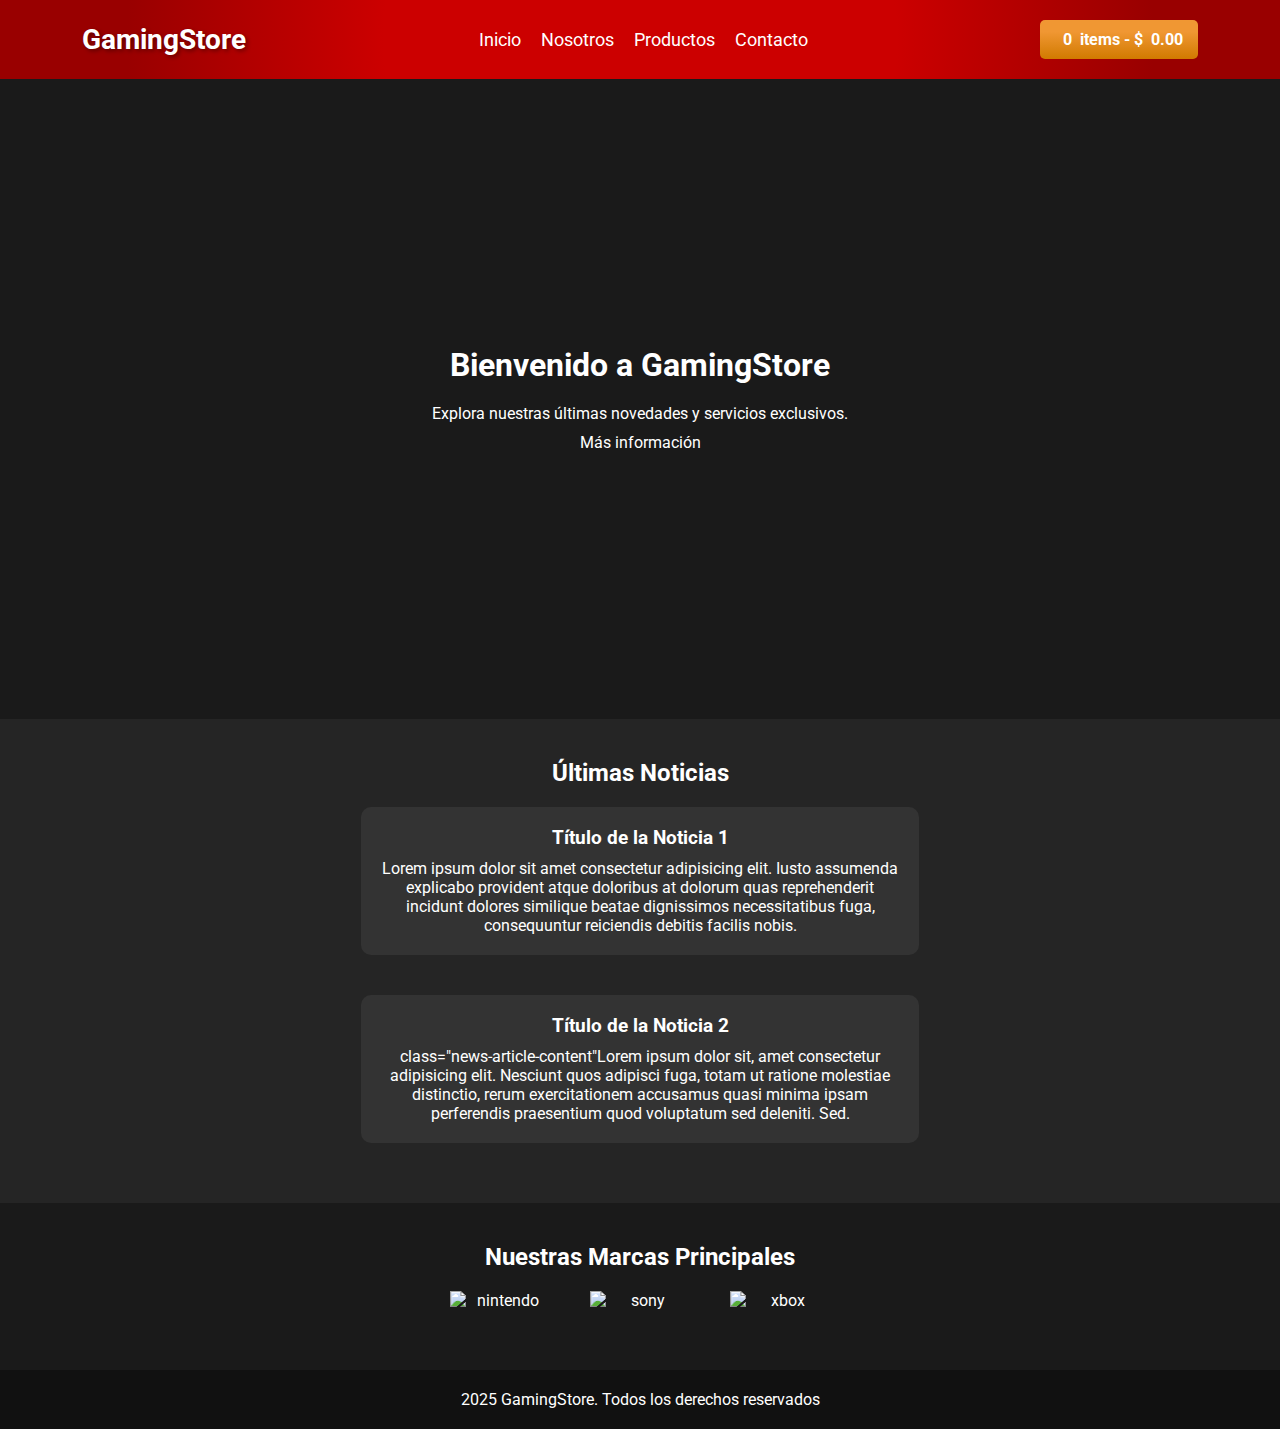
==== index.html @ 3652f3a1 "renombramiento de clases" ====
<!DOCTYPE html>
<html lang="es">

<head>
    <meta charset="UTF-8">
    <meta name="viewport" content="width=device-width, initial-scale=1.0">
    <title>Gaming store - Tu distribuidor de videojuegos en linea</title>
    <script src="https://kit.fontawesome.com/164308ba52.js" crossorigin="anonymous"></script>
    <link rel="stylesheet" href="./assets/css/style.css">
    <script defer src="./assets/js/main.js"></script>
</head>

<body>
    <header class="header-site">
        <div class="header-container container">
            <div class="logo-container">
                <h1 class="logo"><a href="./index.html" class="logo-link">GamingStore</a></h1>
            </div>

            <nav class="navbar">
                <ul class="menu">
                    <li class="menu-item"><a href="./index.html" class="menu-link">Inicio</a></li>
                    <li class="menu-item"><a href="#" class="menu-link">Nosotros</a></li>
                    <li class="menu-item"><a href="./pages/products.html" class="menu-link">Productos</a></li>
                    <li class="menu-item"><a href="#" class="menu-link">Contacto</a></li>
                </ul>
            </nav>

            <div class="cart-container">
                <a href="./pages/cart.html" class="cart-link">
                    <i class="fa-solid fa-cart-shopping cart-icon"></i>
                    <span id="cart-counter">0</span> items - $<span id="cart-total">0.00</span>
                </a>
            </div>
        </div>
    </header>

    <main class="main-content">
        <div class="container">
            <section class="banner">
                <div class="banner-text">
                    <h2 class="banner-title">Bienvenido a GamingStore</h2>
                    <p class="banner-description">Explora nuestras últimas novedades y servicios exclusivos.</p>
                    <a href="#" class="banner-btn">Más información</a>
                </div>
            </section>
        </div>

        <section class="news">
            <div class="news-text container">
                <h2 class="news-title">Últimas Noticias</h2>
                <article class="news-article">
                    <h3 class="news-article-title">
                        <a href="#" class="news-article-link">Título de la Noticia 1</a>
                    </h3>
                    <p class="news-article-content">Lorem ipsum dolor sit amet consectetur adipisicing elit. Iusto assumenda explicabo provident
                        atque doloribus at dolorum quas reprehenderit incidunt dolores similique beatae dignissimos
                        necessitatibus fuga, consequuntur reiciendis debitis facilis nobis.</p>
                </article>
                <article class="news-article">
                    <h3 class="news-article-title">
                        <a href="#" class="news-article-link">Título de la Noticia 2</a>
                    </h3>
                    <p class="news-article-content"> class="news-article-content"Lorem ipsum dolor sit, amet consectetur adipisicing elit. Nesciunt quos adipisci fuga, totam ut
                        ratione molestiae distinctio, rerum exercitationem accusamus quasi minima ipsam perferendis
                        praesentium quod voluptatum sed deleniti. Sed.</p>
                </article>
            </div>
        </section>

        <section class="brands">
            <div class="brands-info container">
                <h2 class="brands-title">Nuestras Marcas Principales</h2>
                <div class="brands-grid">
                    <img src="./assets/images/nintendo.png" alt="nintendo" class="brands-logo">
                    <img src="./assets/images/sony.png" alt="sony" class="brands-logo">
                    <img src="./assets/images/xbox.png" alt="xbox" class="brands-logo">
                </div>
            </div>
        </section>
    </main>

    <footer class="footer">
        <p class="footer-text">2025 GamingStore. Todos los derechos reservados</p>
    </footer>

</body>

</html>
---- assets/css/style.css ----
@import url('https://fonts.googleapis.com/css2?family=Abel&family=Poppins:wght@400;700&family=Roboto:ital,wght@0,100;0,300;0,400;0,500;0,700;0,900;1,100;1,300;1,400;1,500;1,700;1,900&display=swap');

/* reset */
* {
    margin: 0;
    padding: 0;
    box-sizing: border-box;
}

/* Global */

html,
body {
    height: 100%;
}

body {
    font-family: "Roboto", serif;
    font-size: 16px;

    background-color: #1a1a1a;
    color: #ffffff;

    text-align: center;

    display: flex;
    flex-direction: column;
    min-height: 100vh;
}

main {
    flex: 1;
}

a {
    text-decoration: none;
    color: inherit;
}

input {
    text-align: center;
}

.container {
    width: min(90%, 90rem);
    margin: 0 auto;
}

/* Header */
.header-site {
    background: radial-gradient(circle, #cc0000 40%, #990000 80%);
    padding: 20px;

    display: flex;
    justify-content: space-between;
    align-items: center;
}

.header-container {
    display: flex;
    justify-content: space-between;
    align-items: center;
}


.logo {
    margin: 0;
    font-size: 28px;
    text-shadow: 2px 2px 4px rgba(0, 0, 0, 0.4)
}

.menu {
    list-style: none;
    padding: 0;
    display: flex;
    gap: 20px;
}

.menu-item {
    display: inline;
}

.menu-link {
    color: #ffffff;
    text-decoration: none;
    font-size: 18px;
}

.menu-link:hover {
    text-decoration: underline;
    text-decoration-thickness: 2px;
    text-underline-offset: 10px;
}

.cart-container {
    background: linear-gradient(to bottom, #f09733 30%, #d17a00 100%);
    border-radius: 5px;

    padding: 10px 15px;

    color: white;
    font-weight: bold;

    display: flex;
    align-items: center;
    gap: 5px;

    cursor: pointer;
}

.cart-link{
    text-decoration: none;
    color: white;
    display: flex;
    align-items: center;
    gap: 8px;
}

/* Banner */
.banner {
    margin-top: 20px;
    margin-bottom: 20px;
    width: 100%;
    height: 600px;

    background-image: url('../images/banner.jpg');
    background-size: cover;
    background-size: contain;
    background-repeat: no-repeat;
    background-position: center;

    display: flex;
    flex-direction: column;
    align-items: center;
    justify-content: center;
    text-align: center;
}

.banner-text {
    background-color: #1A1A1A;
    padding: 10px;

    display: flex;
    flex-direction: column;
    gap: 10px;
}

.banner-title {
    font-size: 32px;
    margin-bottom: 10px;
}

/* News*/
.news {
    background-color: #252525;
    padding: 40px 20px;
}

.news-text {
    display: flex;
    flex-direction: column;
    justify-content: center;
    align-items: center;
    gap: 20px;
}

.news-title {
    display: block;
    text-align: center;
}

.news-article {
    margin-bottom: 20px;
    padding: 20px;
    width: 50%;

    background-color: #333;
    border-radius: 10px;

    display: flex;
    flex-direction: column;
    gap: 10px;
}

/* Brands */
.brands {
    padding: 40px 20px;
    text-align: center;
}

.brands-info {
    display: flex;
    flex-direction: column;
    gap: 20px;
}

.brands-grid {
    display: flex;
    justify-content: center;
    gap: 40px;
}

.brands-logo {
    background-color: transparent;
    width: 100px;
    height: auto;
}

/* Footer */
footer {
    background-color: #111;
    padding: 20px;
    margin-top: 20px;
}

/* Product List */
.products {
    margin-top: 20px;
    margin-bottom: 20px;

    display: flex;
    flex-direction: column;
    align-items: center;
    gap: 10px;
}

.products-title {
    display: block;
    padding: 10px;
}

.products-grid {
    display: grid;
    grid-template-columns: auto 55% repeat(3, auto);
    width: 700px;
}

.products-grid-header {
    font-weight: bold;
    background: #E90B00;
    padding: 10px;
}

.item {
    padding: 10px;
    display: flex;
    align-items: center;
    justify-content: center;
}

.item-align-left {
    justify-content: start;
}

.quantity {
    height: 30px;
    width: 50px;
    justify-self: center;
    align-self: center;
}

.place-order {
    margin-top: 20px;
}

.btn {
    font-family: "Roboto", serif;
    background-color: #E90B00;
    padding: 10px 30px;
    color: #ffffff;
    font-size: 16px;
    border: none;
    cursor: pointer;
}

.btn:hover {
    background: #C00A00;

}

input[type="number"]::-webkit-inner-spin-button {
    height: 20px;
}

.error-message {
    margin-top: 10px;
    font-size: 12px;

}

/* carrito de compras */

.cart {
    margin-top: 20px;

    display: flex;
    flex-direction: column;
    align-items: center;
    gap: 10px;
}

.cart-title {
    padding: 10px;
}

.cart-list {
    display: flex;
    flex-direction: column;
}

.cart-item {
    display: grid;
    grid-template-columns: auto auto 55% repeat(3, auto);
    width: 700px;
}

.delete-btn {
    padding: 3px;
    cursor: pointer;
}

.payment-breakdown {
    display: flex;
    flex-direction: column;
    align-items: end;
    width: 700px;
}

.subtotal, .tax, .total {
    padding: 5px;
}

.quantity-input {
    height: 30px;
    width: 50px;
    justify-self: center;
    align-self: center;
}

.cart-buttons {
    display: flex;
    gap: 10px;
}

/* confirmacion de la orden */

.confirmation {
    margin-top: 20px;

    display: flex;
    flex-direction: column;
    align-items: center;
    gap: 20px;
}
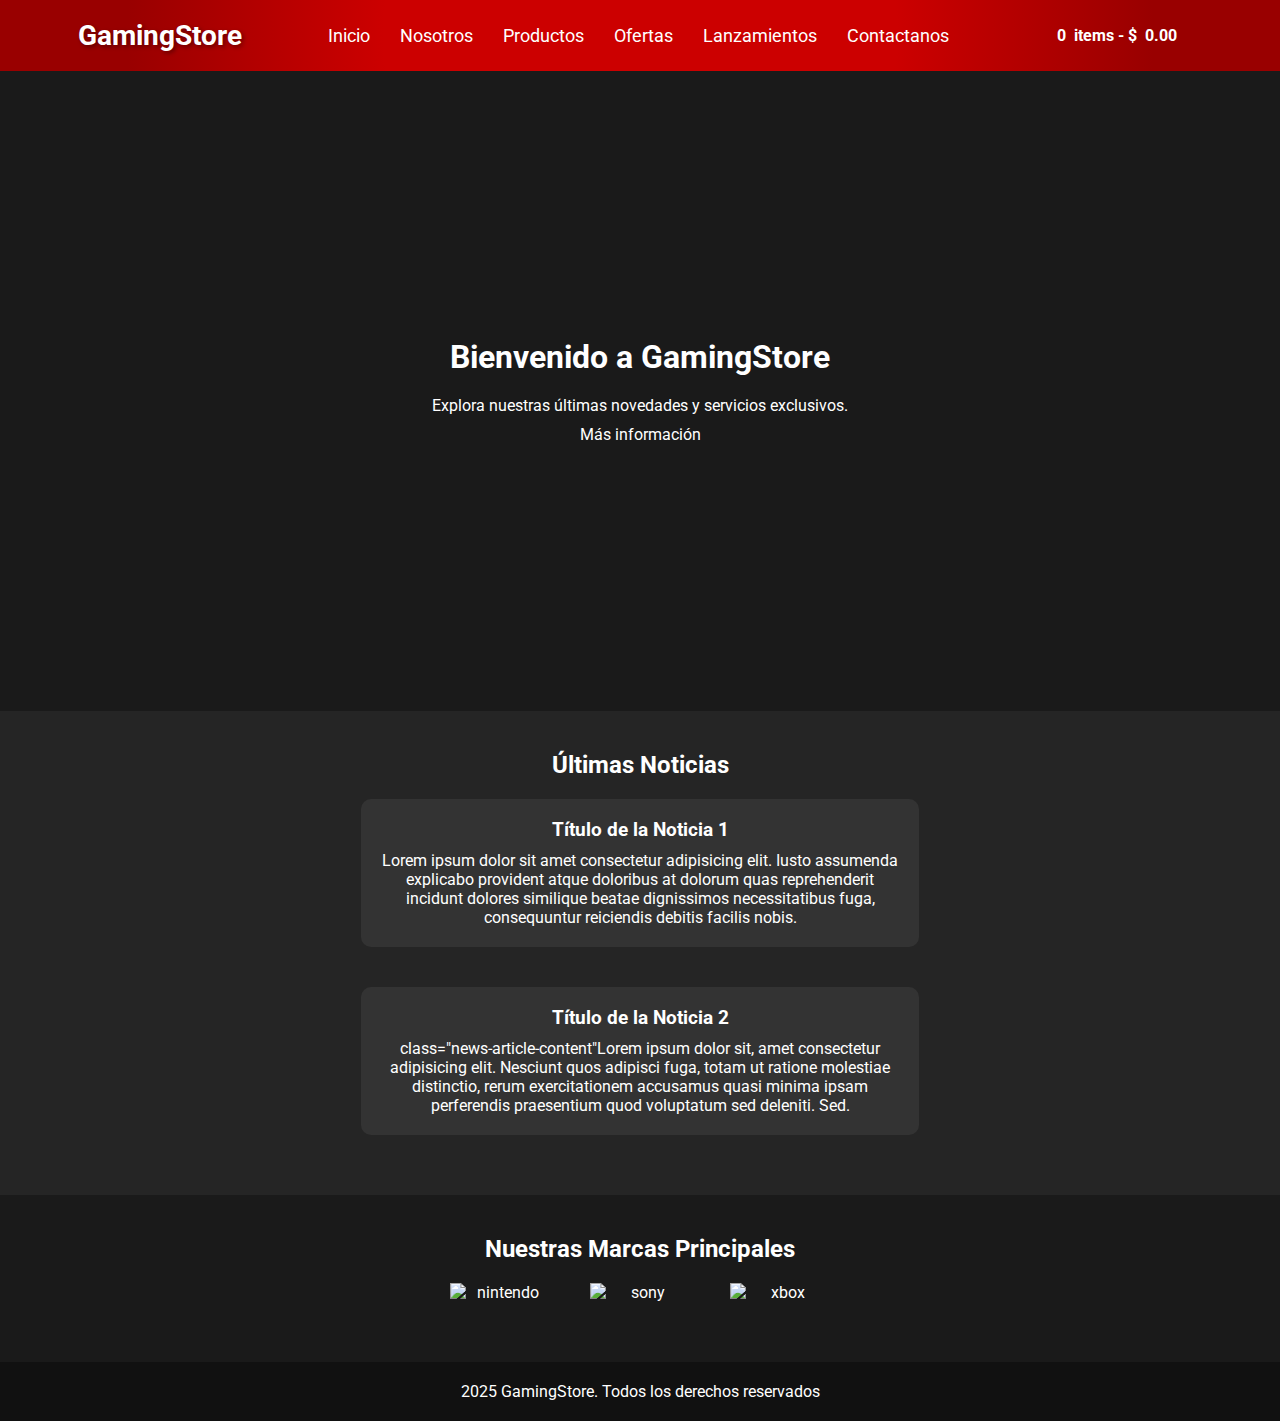
==== commit 11bec444: "Readme.md, login.js, main.js, cart.js actualizado" ====
--- a/index.html
+++ b/index.html
@@ -7,6 +7,9 @@
     <title>Gaming store - Tu distribuidor de videojuegos en linea</title>
     <script src="https://kit.fontawesome.com/164308ba52.js" crossorigin="anonymous"></script>
     <link rel="stylesheet" href="./assets/css/style.css">
+    <script src="https://cdn.jsdelivr.net/npm/sweetalert2@11"></script>
+    <script defer src="./assets/js/login.js"></script>
+    <script defer src="../assets/js/cart-header.js"></script>
     <script defer src="./assets/js/main.js"></script>
 </head>
 
@@ -22,18 +25,28 @@
                     <li class="menu-item"><a href="./index.html" class="menu-link">Inicio</a></li>
                     <li class="menu-item"><a href="#" class="menu-link">Nosotros</a></li>
                     <li class="menu-item"><a href="./pages/products.html" class="menu-link">Productos</a></li>
-                    <li class="menu-item"><a href="#" class="menu-link">Contacto</a></li>
+                    <li class="menu-item"><a href="#" class="menu-link">Ofertas</a></li>
+                    <li class="menu-item"><a href="#" class="menu-link">Lanzamientos</a></li>
+                    <li class="menu-item"><a href="#" class="menu-link">Contactanos</a></li>
                 </ul>
             </nav>
 
-            <div class="cart-container">
-                <a href="./pages/cart.html" class="cart-link">
-                    <i class="fa-solid fa-cart-shopping cart-icon"></i>
-                    <span id="cart-counter">0</span> items - $<span id="cart-total">0.00</span>
-                </a>
+            <div class="header-right-container">
+                <div class="cart-container">
+                    <a href="./pages/cart.html" class="cart-link">
+                        <i class="fa-solid fa-cart-shopping cart-icon"></i>
+                        <span id="cart-counter">0</span> items - $<span id="cart-total">0.00</span>
+                    </a>
+                </div>
+                <div class="logout-container">
+                    <button id="logout-button" class="logout-btn" style="display: none;">
+                        <i class="fas fa-sign-out-alt"></i> Cerrar sesión
+                    </button>
+                </div>
             </div>
         </div>
     </header>
+
 
     <main class="main-content">
         <div class="container">
@@ -53,7 +66,8 @@
                     <h3 class="news-article-title">
                         <a href="#" class="news-article-link">Título de la Noticia 1</a>
                     </h3>
-                    <p class="news-article-content">Lorem ipsum dolor sit amet consectetur adipisicing elit. Iusto assumenda explicabo provident
+                    <p class="news-article-content">Lorem ipsum dolor sit amet consectetur adipisicing elit. Iusto
+                        assumenda explicabo provident
                         atque doloribus at dolorum quas reprehenderit incidunt dolores similique beatae dignissimos
                         necessitatibus fuga, consequuntur reiciendis debitis facilis nobis.</p>
                 </article>
@@ -61,7 +75,8 @@
                     <h3 class="news-article-title">
                         <a href="#" class="news-article-link">Título de la Noticia 2</a>
                     </h3>
-                    <p class="news-article-content"> class="news-article-content"Lorem ipsum dolor sit, amet consectetur adipisicing elit. Nesciunt quos adipisci fuga, totam ut
+                    <p class="news-article-content"> class="news-article-content"Lorem ipsum dolor sit, amet consectetur
+                        adipisicing elit. Nesciunt quos adipisci fuga, totam ut
                         ratione molestiae distinctio, rerum exercitationem accusamus quasi minima ipsam perferendis
                         praesentium quod voluptatum sed deleniti. Sed.</p>
                 </article>
--- a/assets/css/style.css
+++ b/assets/css/style.css
@@ -49,7 +49,7 @@
 /* Header */
 .header-site {
     background: radial-gradient(circle, #cc0000 40%, #990000 80%);
-    padding: 20px;
+    padding: 16px;
 
     display: flex;
     justify-content: space-between;
@@ -73,7 +73,7 @@
     list-style: none;
     padding: 0;
     display: flex;
-    gap: 20px;
+    gap: 30px;
 }
 
 .menu-item {
@@ -92,8 +92,13 @@
     text-underline-offset: 10px;
 }
 
+.header-right-container {
+    display: flex;
+    gap: 10px;
+}
+
 .cart-container {
-    background: linear-gradient(to bottom, #f09733 30%, #d17a00 100%);
+    background: transparent;
     border-radius: 5px;
 
     padding: 10px 15px;
@@ -108,12 +113,36 @@
     cursor: pointer;
 }
 
-.cart-link{
+.cart-link {
     text-decoration: none;
     color: white;
     display: flex;
     align-items: center;
     gap: 8px;
+}
+
+/* logout */
+.logout-btn {
+    background-color: #dc3545;
+    color: white;
+    border: none;
+    padding: 10px 15px;
+    border-radius: 5px;
+    font-size: 16px;
+    cursor: pointer;
+    display: inline-flex;
+    align-items: center;
+    gap: 8px;
+    transition: background-color 0.3s ease;
+    font-family: "Roboto", serif;
+}
+
+.logout-btn i {
+    font-size: 16px;
+}
+
+.logout-btn:hover {
+    background-color: #c82333;
 }
 
 /* Banner */
@@ -288,7 +317,7 @@
 
 }
 
-/* carrito de compras */
+/* cart */
 
 .cart {
     margin-top: 20px;
@@ -326,7 +355,9 @@
     width: 700px;
 }
 
-.subtotal, .tax, .total {
+.subtotal,
+.tax,
+.total {
     padding: 5px;
 }
 
@@ -342,7 +373,7 @@
     gap: 10px;
 }
 
-/* confirmacion de la orden */
+/* order confirmation */
 
 .confirmation {
     margin-top: 20px;
@@ -351,4 +382,14 @@
     flex-direction: column;
     align-items: center;
     gap: 20px;
-}+}
+/* sweet alert */
+
+.swal2-confirm {
+    background-color: #c82333;
+    color: white;
+}
+
+.my-loader-class {
+    border-color: transparent #c82333 transparent #c82333;
+  }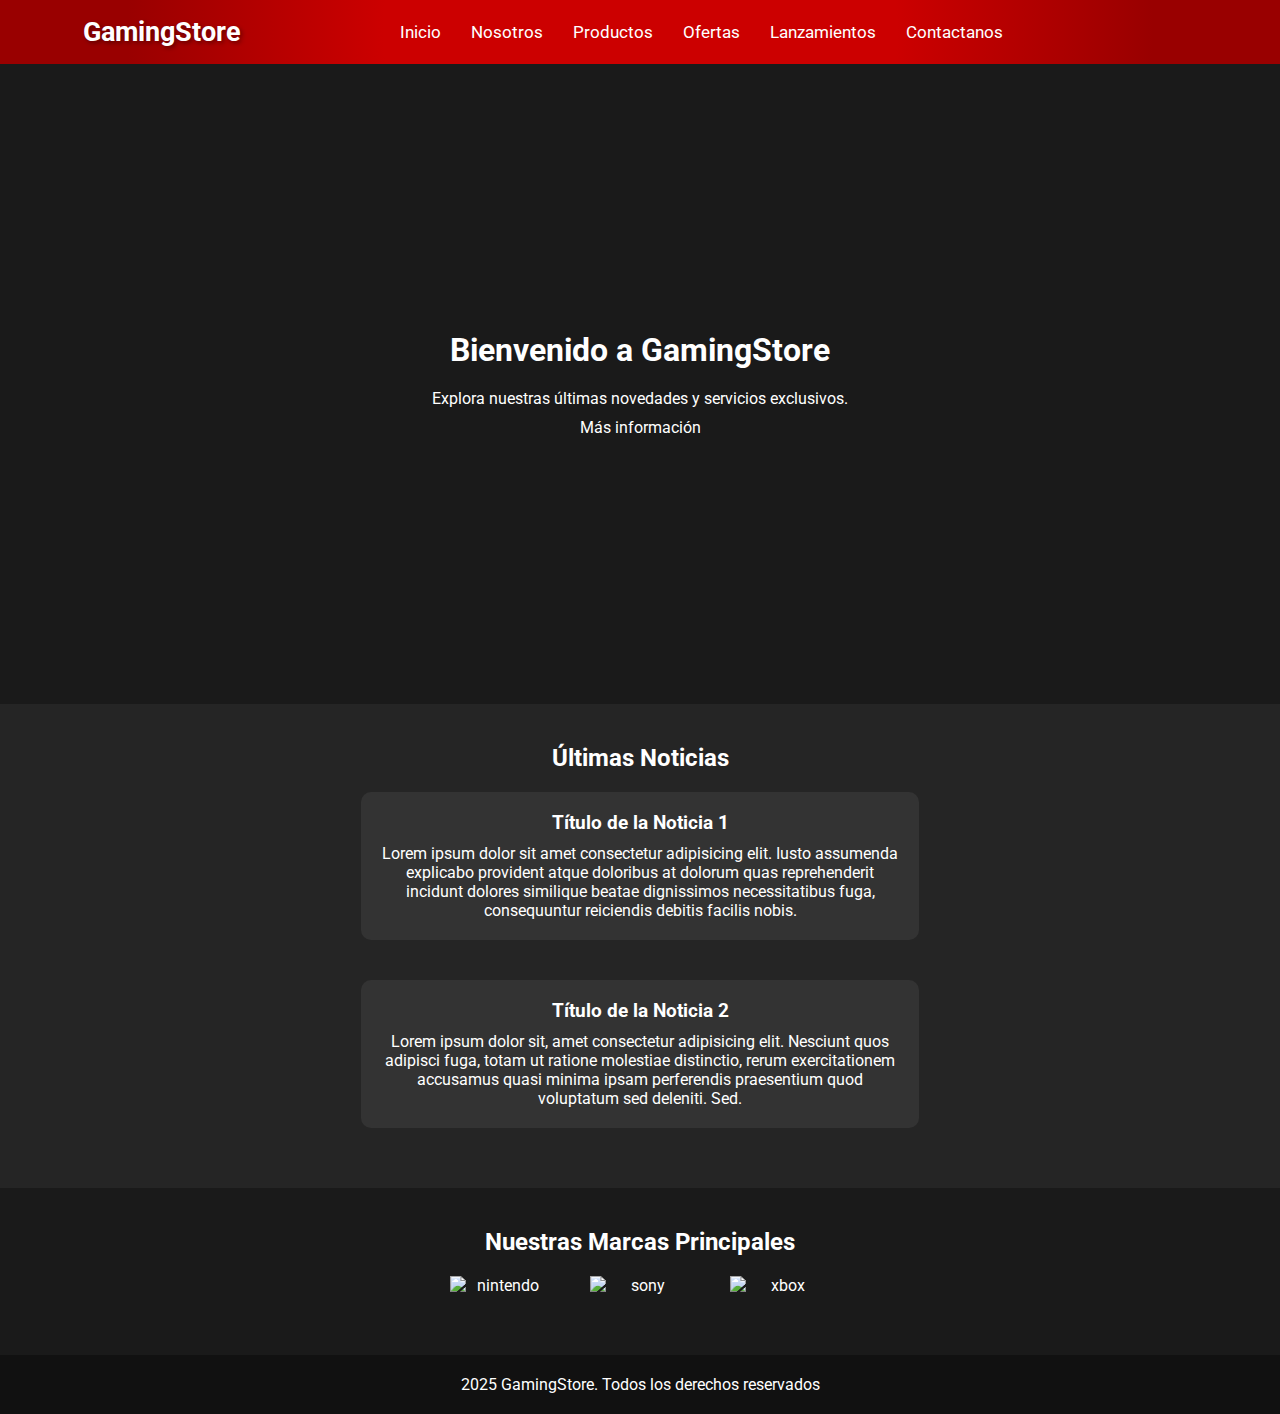
==== commit 0536f60c: "ultima modificacion version responsive" ====
--- a/index.html
+++ b/index.html
@@ -5,100 +5,112 @@
     <meta charset="UTF-8">
     <meta name="viewport" content="width=device-width, initial-scale=1.0">
     <title>Gaming store - Tu distribuidor de videojuegos en linea</title>
+    <link rel="stylesheet" href="./assets/css/style.css">
     <script src="https://kit.fontawesome.com/164308ba52.js" crossorigin="anonymous"></script>
-    <link rel="stylesheet" href="./assets/css/style.css">
     <script src="https://cdn.jsdelivr.net/npm/sweetalert2@11"></script>
+    <script defer src="./assets/js/hamburguer-menu.js"></script>
     <script defer src="./assets/js/login.js"></script>
-    <script defer src="../assets/js/cart-header.js"></script>
+    <script defer src="./assets/js/cart-header.js"></script>
     <script defer src="./assets/js/main.js"></script>
 </head>
 
-<body>
-    <header class="header-site">
-        <div class="header-container container">
-            <div class="logo-container">
-                <h1 class="logo"><a href="./index.html" class="logo-link">GamingStore</a></h1>
+    <body>
+        <header class="header-site">
+            <div class="header-container container">
+                <div class="header-left-container">
+                    <div class="hamburguer-container">
+                        <button class="hamburguer-open" id="open"><i class="fa-solid fa-bars"></i></button>
+                    </div>
+                    <div class="logo-container">
+                        <h1 class="logo"><a href="./index.html" class="logo-link">GamingStore</a></h1>
+                    </div>
+                </div>
+
+                <nav class="navbar">
+                    <ul class="menu" id="menu-main">
+                        <button class="hamburguer-close" id="close"><i class="fa-solid fa-xmark"></i></button>
+                        <li class="menu-item"><a href="./index.html" class="menu-link">Inicio</a></li>
+                        <li class="menu-item"><a href="#" class="menu-link">Nosotros</a></li>
+                        <li class="menu-item"><a href="./pages/products.html" class="menu-link">Productos</a></li>
+                        <li class="menu-item"><a href="#" class="menu-link">Ofertas</a></li>
+                        <li class="menu-item"><a href="#" class="menu-link">Lanzamientos</a></li>
+                        <li class="menu-item"><a href="#" class="menu-link">Contactanos</a></li>
+                    </ul>
+                </nav>
+
+                <div class="header-right-container">
+                    <div class="cart-container">
+                        <a href="./pages/cart.html" class="cart-link">
+                            <i class="fa-solid fa-cart-shopping cart-icon"></i>
+                            <div class="cart-summary">
+                                <span id="cart-counter">0</span> items - $<span id="cart-total">0.00</span>
+                            </div>
+                        </a>
+                    </div>
+                    <div class="logout-container">
+                        <button id="logout-button" class="logout-btn" style="display: none;">
+                            <i class="fas fa-sign-out-alt logout-icon"></i>
+                            <span class="logout-text">Cerrar sesión</span>
+                        </button>
+                    </div>
+                </div>
+            </div>
+        </header>
+
+
+        <main class="main-content">
+            <div class="container">
+                <section class="banner">
+                    <div class="banner-text">
+                        <h2 class="banner-title">Bienvenido a GamingStore</h2>
+                        <p class="banner-description">Explora nuestras últimas novedades y servicios exclusivos.</p>
+                        <a href="#" class="banner-btn">Más información</a>
+                    </div>
+                </section>
             </div>
 
-            <nav class="navbar">
-                <ul class="menu">
-                    <li class="menu-item"><a href="./index.html" class="menu-link">Inicio</a></li>
-                    <li class="menu-item"><a href="#" class="menu-link">Nosotros</a></li>
-                    <li class="menu-item"><a href="./pages/products.html" class="menu-link">Productos</a></li>
-                    <li class="menu-item"><a href="#" class="menu-link">Ofertas</a></li>
-                    <li class="menu-item"><a href="#" class="menu-link">Lanzamientos</a></li>
-                    <li class="menu-item"><a href="#" class="menu-link">Contactanos</a></li>
-                </ul>
-            </nav>
+            <section class="news">
+                <div class="news-text container">
+                    <h2 class="news-title">Últimas Noticias</h2>
+                    <article class="news-article">
+                        <h3 class="news-article-title">
+                            <a href="#" class="news-article-link">Título de la Noticia 1</a>
+                        </h3>
+                        <p class="news-article-content">Lorem ipsum dolor sit amet consectetur adipisicing elit. Iusto
+                            assumenda explicabo provident
+                            atque doloribus at dolorum quas reprehenderit incidunt dolores similique beatae dignissimos
+                            necessitatibus fuga, consequuntur reiciendis debitis facilis nobis.</p>
+                    </article>
+                    <article class="news-article">
+                        <h3 class="news-article-title">
+                            <a href="#" class="news-article-link">Título de la Noticia 2</a>
+                        </h3>
+                        <p class="news-article-content">Lorem ipsum dolor sit, amet 
+                            consectetur
+                            adipisicing elit. Nesciunt quos adipisci fuga, totam ut
+                            ratione molestiae distinctio, rerum exercitationem accusamus quasi minima ipsam perferendis
+                            praesentium quod voluptatum sed deleniti. Sed.</p>
+                    </article>
+                </div>
+            </section>
 
-            <div class="header-right-container">
-                <div class="cart-container">
-                    <a href="./pages/cart.html" class="cart-link">
-                        <i class="fa-solid fa-cart-shopping cart-icon"></i>
-                        <span id="cart-counter">0</span> items - $<span id="cart-total">0.00</span>
-                    </a>
+            <section class="brands">
+                <div class="brands-info container">
+                    <h2 class="brands-title">Nuestras Marcas Principales</h2>
+                    <div class="brands-grid">
+                        <img src="./assets/images/nintendo.png" alt="nintendo" class="brands-logo">
+                        <img src="./assets/images/sony.png" alt="sony" class="brands-logo">
+                        <img src="./assets/images/xbox.png" alt="xbox" class="brands-logo">
+                    </div>
                 </div>
-                <div class="logout-container">
-                    <button id="logout-button" class="logout-btn" style="display: none;">
-                        <i class="fas fa-sign-out-alt"></i> Cerrar sesión
-                    </button>
-                </div>
-            </div>
-        </div>
-    </header>
+            </section>
+        </main>
+
+        <footer class="footer">
+            <p class="footer-text">2025 GamingStore. Todos los derechos reservados</p>
+        </footer>
+
+    </body>
 
 
-    <main class="main-content">
-        <div class="container">
-            <section class="banner">
-                <div class="banner-text">
-                    <h2 class="banner-title">Bienvenido a GamingStore</h2>
-                    <p class="banner-description">Explora nuestras últimas novedades y servicios exclusivos.</p>
-                    <a href="#" class="banner-btn">Más información</a>
-                </div>
-            </section>
-        </div>
-
-        <section class="news">
-            <div class="news-text container">
-                <h2 class="news-title">Últimas Noticias</h2>
-                <article class="news-article">
-                    <h3 class="news-article-title">
-                        <a href="#" class="news-article-link">Título de la Noticia 1</a>
-                    </h3>
-                    <p class="news-article-content">Lorem ipsum dolor sit amet consectetur adipisicing elit. Iusto
-                        assumenda explicabo provident
-                        atque doloribus at dolorum quas reprehenderit incidunt dolores similique beatae dignissimos
-                        necessitatibus fuga, consequuntur reiciendis debitis facilis nobis.</p>
-                </article>
-                <article class="news-article">
-                    <h3 class="news-article-title">
-                        <a href="#" class="news-article-link">Título de la Noticia 2</a>
-                    </h3>
-                    <p class="news-article-content"> class="news-article-content"Lorem ipsum dolor sit, amet consectetur
-                        adipisicing elit. Nesciunt quos adipisci fuga, totam ut
-                        ratione molestiae distinctio, rerum exercitationem accusamus quasi minima ipsam perferendis
-                        praesentium quod voluptatum sed deleniti. Sed.</p>
-                </article>
-            </div>
-        </section>
-
-        <section class="brands">
-            <div class="brands-info container">
-                <h2 class="brands-title">Nuestras Marcas Principales</h2>
-                <div class="brands-grid">
-                    <img src="./assets/images/nintendo.png" alt="nintendo" class="brands-logo">
-                    <img src="./assets/images/sony.png" alt="sony" class="brands-logo">
-                    <img src="./assets/images/xbox.png" alt="xbox" class="brands-logo">
-                </div>
-            </div>
-        </section>
-    </main>
-
-    <footer class="footer">
-        <p class="footer-text">2025 GamingStore. Todos los derechos reservados</p>
-    </footer>
-
-</body>
-
 </html>--- a/assets/css/style.css
+++ b/assets/css/style.css
@@ -16,7 +16,7 @@
 
 body {
     font-family: "Roboto", serif;
-    font-size: 16px;
+    font-size: 1rem;
 
     background-color: #1a1a1a;
     color: #ffffff;
@@ -49,7 +49,7 @@
 /* Header */
 .header-site {
     background: radial-gradient(circle, #cc0000 40%, #990000 80%);
-    padding: 16px;
+    padding: 1rem;
 
     display: flex;
     justify-content: space-between;
@@ -62,18 +62,24 @@
     align-items: center;
 }
 
+.header-left-container {
+    display: flex;
+    align-items: center;
+    gap: .3125rem;
+}
 
 .logo {
     margin: 0;
-    font-size: 28px;
+    font-size: 1.75rem;
     text-shadow: 2px 2px 4px rgba(0, 0, 0, 0.4)
 }
 
 .menu {
     list-style: none;
     padding: 0;
-    display: flex;
-    gap: 30px;
+
+    display: flex;
+    gap: 1.875rem;
 }
 
 .menu-item {
@@ -83,7 +89,7 @@
 .menu-link {
     color: #ffffff;
     text-decoration: none;
-    font-size: 18px;
+    font-size: 1.125rem;
 }
 
 .menu-link:hover {
@@ -94,21 +100,21 @@
 
 .header-right-container {
     display: flex;
-    gap: 10px;
+    gap: .625rem;
 }
 
 .cart-container {
     background: transparent;
     border-radius: 5px;
 
-    padding: 10px 15px;
+    padding: .625rem .9375rem;
 
     color: white;
     font-weight: bold;
 
     display: flex;
     align-items: center;
-    gap: 5px;
+    gap: .3125rem;
 
     cursor: pointer;
 }
@@ -118,7 +124,17 @@
     color: white;
     display: flex;
     align-items: center;
-    gap: 8px;
+    gap: .5rem;
+}
+
+.cart-icon {
+    font-size: 1.375rem;
+}
+
+/* hamburguer btn*/
+.hamburguer-open,
+.hamburguer-close {
+    display: none;
 }
 
 /* logout */
@@ -126,19 +142,19 @@
     background-color: #dc3545;
     color: white;
     border: none;
-    padding: 10px 15px;
+    padding: .625rem .9375rem;
     border-radius: 5px;
-    font-size: 16px;
+    font-size: inherit;
     cursor: pointer;
     display: inline-flex;
     align-items: center;
-    gap: 8px;
+    gap: .5rem;
     transition: background-color 0.3s ease;
     font-family: "Roboto", serif;
 }
 
-.logout-btn i {
-    font-size: 16px;
+.logout-icon {
+    font-size: 1.375rem;
 }
 
 .logout-btn:hover {
@@ -147,16 +163,15 @@
 
 /* Banner */
 .banner {
-    margin-top: 20px;
-    margin-bottom: 20px;
+    margin-top: 1.25rem;
+    margin-bottom: 1.25rem;
     width: 100%;
-    height: 600px;
+    height: 37.5rem;
 
     background-image: url('../images/banner.jpg');
-    background-size: cover;
     background-size: contain;
+    background-position: center;
     background-repeat: no-repeat;
-    background-position: center;
 
     display: flex;
     flex-direction: column;
@@ -167,22 +182,22 @@
 
 .banner-text {
     background-color: #1A1A1A;
-    padding: 10px;
-
-    display: flex;
-    flex-direction: column;
-    gap: 10px;
+    padding: .625rem;
+
+    display: flex;
+    flex-direction: column;
+    gap: .625rem;
 }
 
 .banner-title {
-    font-size: 32px;
-    margin-bottom: 10px;
+    font-size: 2rem;
+    margin-bottom: .625rem;
 }
 
 /* News*/
 .news {
     background-color: #252525;
-    padding: 40px 20px;
+    padding: 2.5rem 1.25rem;
 }
 
 .news-text {
@@ -190,7 +205,7 @@
     flex-direction: column;
     justify-content: center;
     align-items: center;
-    gap: 20px;
+    gap: 1.25rem;
 }
 
 .news-title {
@@ -199,8 +214,8 @@
 }
 
 .news-article {
-    margin-bottom: 20px;
-    padding: 20px;
+    margin-bottom: 1.25rem;
+    padding: 1.25rem;
     width: 50%;
 
     background-color: #333;
@@ -208,70 +223,70 @@
 
     display: flex;
     flex-direction: column;
-    gap: 10px;
+    gap: .625rem;
 }
 
 /* Brands */
 .brands {
-    padding: 40px 20px;
+    padding: 2.5rem 1.25rem;
     text-align: center;
 }
 
 .brands-info {
     display: flex;
     flex-direction: column;
-    gap: 20px;
+    gap: 1.25rem;
 }
 
 .brands-grid {
     display: flex;
     justify-content: center;
-    gap: 40px;
+    gap: 2.5rem;
 }
 
 .brands-logo {
     background-color: transparent;
-    width: 100px;
+    width: 6.25rem;
     height: auto;
 }
 
 /* Footer */
 footer {
     background-color: #111;
-    padding: 20px;
-    margin-top: 20px;
+    padding: 1.25rem;
+    margin-top: 1.25rem;
 }
 
 /* Product List */
 .products {
-    margin-top: 20px;
-    margin-bottom: 20px;
-
-    display: flex;
-    flex-direction: column;
-    align-items: center;
-    gap: 10px;
+    margin-top: 1.25rem;
+    margin-bottom: 1.25rem;
+
+    display: flex;
+    flex-direction: column;
+    align-items: center;
+    gap: .625rem;
 }
 
 .products-title {
     display: block;
-    padding: 10px;
+    padding: .625rem;
 }
 
 .products-grid {
     display: grid;
     grid-template-columns: auto 55% repeat(3, auto);
-    width: 700px;
+    width: 43.75rem;
 }
 
 .products-grid-header {
     font-weight: bold;
     background: #E90B00;
-    padding: 10px;
+    padding: .625rem;
 }
 
 .item {
-    padding: 10px;
+    padding: .625rem;
     display: flex;
     align-items: center;
     justify-content: center;
@@ -282,22 +297,22 @@
 }
 
 .quantity {
-    height: 30px;
-    width: 50px;
+    height: 1.875rem;
+    width: 3.125rem;
     justify-self: center;
     align-self: center;
 }
 
 .place-order {
-    margin-top: 20px;
+    margin-top: 1.25rem;
 }
 
 .btn {
     font-family: "Roboto", serif;
     background-color: #E90B00;
-    padding: 10px 30px;
+    padding: .625rem 1.875rem;
     color: #ffffff;
-    font-size: 16px;
+    font-size: 1rem;
     border: none;
     cursor: pointer;
 }
@@ -308,28 +323,28 @@
 }
 
 input[type="number"]::-webkit-inner-spin-button {
-    height: 20px;
+    height: 1.25rem;
 }
 
 .error-message {
-    margin-top: 10px;
-    font-size: 12px;
+    margin-top: .625rem;
+    font-size: .75rem;
 
 }
 
 /* cart */
 
 .cart {
-    margin-top: 20px;
-
-    display: flex;
-    flex-direction: column;
-    align-items: center;
-    gap: 10px;
+    margin-top: 1.25rem;
+
+    display: flex;
+    flex-direction: column;
+    align-items: center;
+    gap: .625rem;
 }
 
 .cart-title {
-    padding: 10px;
+    padding: .625rem;
 }
 
 .cart-list {
@@ -340,11 +355,12 @@
 .cart-item {
     display: grid;
     grid-template-columns: auto auto 55% repeat(3, auto);
-    width: 700px;
+    justify-content: center;
+    width: 43.75rem;
 }
 
 .delete-btn {
-    padding: 3px;
+    padding: .1875rem;
     cursor: pointer;
 }
 
@@ -352,37 +368,38 @@
     display: flex;
     flex-direction: column;
     align-items: end;
-    width: 700px;
+    width: 43.75rem;
 }
 
 .subtotal,
 .tax,
 .total {
-    padding: 5px;
+    padding: .3125rem;
 }
 
 .quantity-input {
-    height: 30px;
-    width: 50px;
+    height: 1.875rem;
+    width: 3.125rem;
     justify-self: center;
     align-self: center;
 }
 
 .cart-buttons {
     display: flex;
-    gap: 10px;
+    gap: .625rem;
 }
 
 /* order confirmation */
 
 .confirmation {
-    margin-top: 20px;
-
-    display: flex;
-    flex-direction: column;
-    align-items: center;
-    gap: 20px;
-}
+    margin-top: 1.25rem;
+
+    display: flex;
+    flex-direction: column;
+    align-items: center;
+    gap: 1.25rem;
+}
+
 /* sweet alert */
 
 .swal2-confirm {
@@ -392,4 +409,182 @@
 
 .my-loader-class {
     border-color: transparent #c82333 transparent #c82333;
-  }+}
+
+
+
+/* mediaqueries */
+
+@media only screen and (max-width: 1400px) {
+    .logo {
+        font-size: 1.6875rem;
+    }
+
+    .cart-summary {
+        display: none;
+    }
+
+    .menu-link {
+        font-size: 1.0625rem;
+    }
+}
+
+@media only screen and (max-width: 1230px) {
+    .logo {
+        font-size: 1.625rem;
+    }
+
+    .header-right-container {
+        gap: 0;
+    }
+
+    .logout-text {
+        display: none;
+    }
+
+    .logout-btn {
+        background-color: transparent;
+    }
+
+    .menu-link {
+        font-size: 1rem;
+    }
+}
+
+@media only screen and (max-width: 1060px) {
+    .header-container {
+        width: 100%;
+    }
+
+    .hamburguer-open, .hamburguer-close {
+        display: block;
+        border: none;
+        background-color: transparent;
+        font-size: 20px;
+        cursor: pointer;
+        padding-right: .625rem;
+    }
+
+    .hamburguer-open, .hamburguer-close {
+        color: #ffffff;
+    }
+
+
+    .menu {
+        opacity: 0;
+        visibility: hidden;
+
+        background-color: black;  
+        width: 13.75rem;
+        padding: 2rem;
+
+        position: absolute;
+        top: 0;
+        left: 0;
+        bottom: 0;
+
+        align-items: start;
+        flex-direction: column;
+
+        box-shadow: 0 0 0 100vmax rgba(0, 0, 0, .35);
+    }
+
+    .visibility {
+        opacity: 1;
+        visibility: visible;
+    }
+
+    .news-article {
+        width: 100%;
+    }
+
+    .banner {
+        height: 31.25rem;
+    }
+}
+
+@media only screen and (max-width: 1060px) {
+    .banner {
+        height: 25rem;
+    }
+}
+
+@media only screen and (max-width: 770px) {
+
+    .products-title,
+    .cart-title {
+        font-size: 1.25rem;
+    }
+
+    .products-grid-header,
+    .item,
+    .btn {
+        font-size: .875rem;
+    }
+
+    .products-grid {
+        width: auto;
+        padding-left: .1875rem;
+        padding-right: .1875rem;
+    }
+
+    .container {
+        width: 100%;
+    }
+
+    .products-title,
+    .products-grid-header,
+    .item {
+        padding: .1875rem;
+    }
+
+    .products-grid-header {
+        padding-top: .625rem;
+        padding-bottom: .625rem;
+    }
+
+    .payment-breakdown,
+    .cart-item {
+        width: auto;
+    }
+
+    .payment-breakdown {
+        text-align: right;
+        font-size: .875rem;
+        width: 100%;
+        padding: .75rem;
+    }
+
+    .footer-text {
+        font-size: .875rem;
+    }
+
+    .confirmation {
+        font-size: .875rem;
+    }
+}
+
+@media only screen and (max-width: 670px) {
+    .banner {
+        height: 18.75rem;
+    }
+
+    .banner-title {
+        font-size: 1.875rem;
+    }
+}
+
+@media only screen and (max-width: 570px) {
+    .banner {
+        height: 15.625rem;
+    }
+
+    .banner-title {
+        font-size: 1.625rem;
+    }
+
+    .banner-text {
+        font-size: .875rem;
+        gap: .3125rem;
+    }
+}